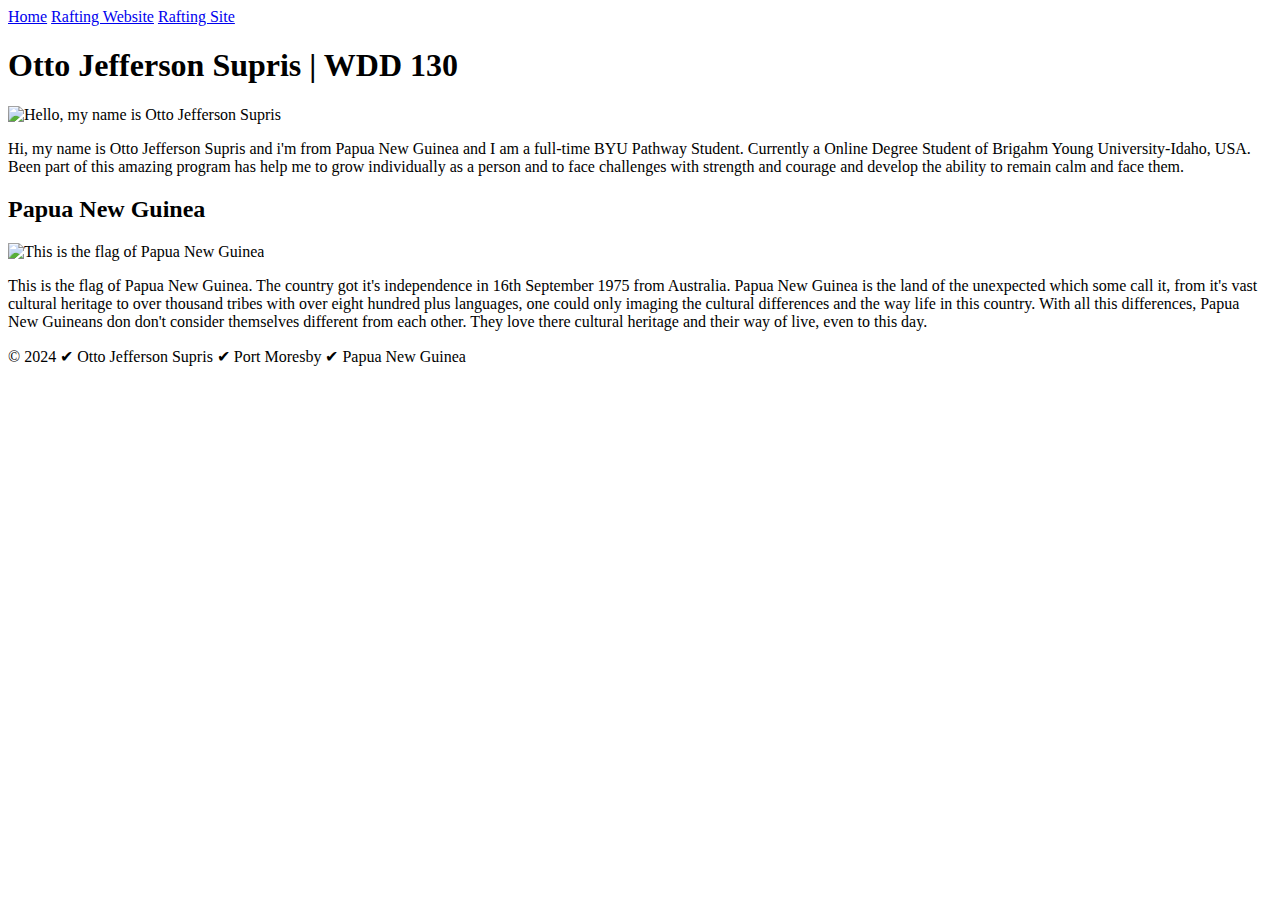
==== week02/index.html @ e5a3f060 "index.html" ====
<!DOCTYPE html>
<html>
<html lang= en"-US">
    <head>
        <link rel="stylesheet" href="styles/styles.css">
        <meta charset="utf-8">
        <meta name= "viewport" content="width=device-width,initial-scale=1.0">
        <title>Otto Jefferson Supris | WDD 130</title>
        <meta name="description" content="This is my homepage and I am currently a BYU Pathway Degree Student of BYU Idaho USA.">
        <meta name="author" content="Otto Jefferson Supris">
    </head>
    <body>
        <header>
            <nav>
                <a href="#">Home</a>
                <a href="wwr/">Rafting Website</a>
                <a href="wwr/">Rafting Site</a>
            </nav>
        </header>
        <main>
            <h1> Otto Jefferson Supris | WDD 130</h1>
            <img src="images/profile.jpg" alt="Hello, my name is Otto Jefferson Supris" width="200">
            <p>Hi, my name is Otto Jefferson Supris and i'm from Papua New Guinea and I am a full-time BYU Pathway Student.
               Currently a Online Degree Student of Brigahm Young University-Idaho, USA.
               Been part of this amazing program has help me to grow individually as a person and to face challenges with strength and courage and develop the ability to
               remain calm and face them.
            </p>
        </main>
        <adside>
            <h2>Papua New Guinea</h2>
            <img src="images/pngflag.jpg" alt=" This is the flag of Papua New Guinea">
            <p>This is the flag of Papua New Guinea. 
                The country got it's independence in 16th September 1975 from Australia. Papua New Guinea is the land of the unexpected
                which some call it, from it's vast cultural heritage to over thousand tribes with over eight hundred plus languages, one could only imaging
                the cultural differences and the way life in this country. With all this differences, Papua New Guineans don
                don't consider themselves different from each other. They love there cultural heritage and their way of live, even to this day.
            </p>
            </adside>
        <footer>
            <p>© 2024 ✔ Otto Jefferson Supris ✔ Port Moresby ✔ Papua New Guinea</p>
        </footer>        
    </body>
</html>
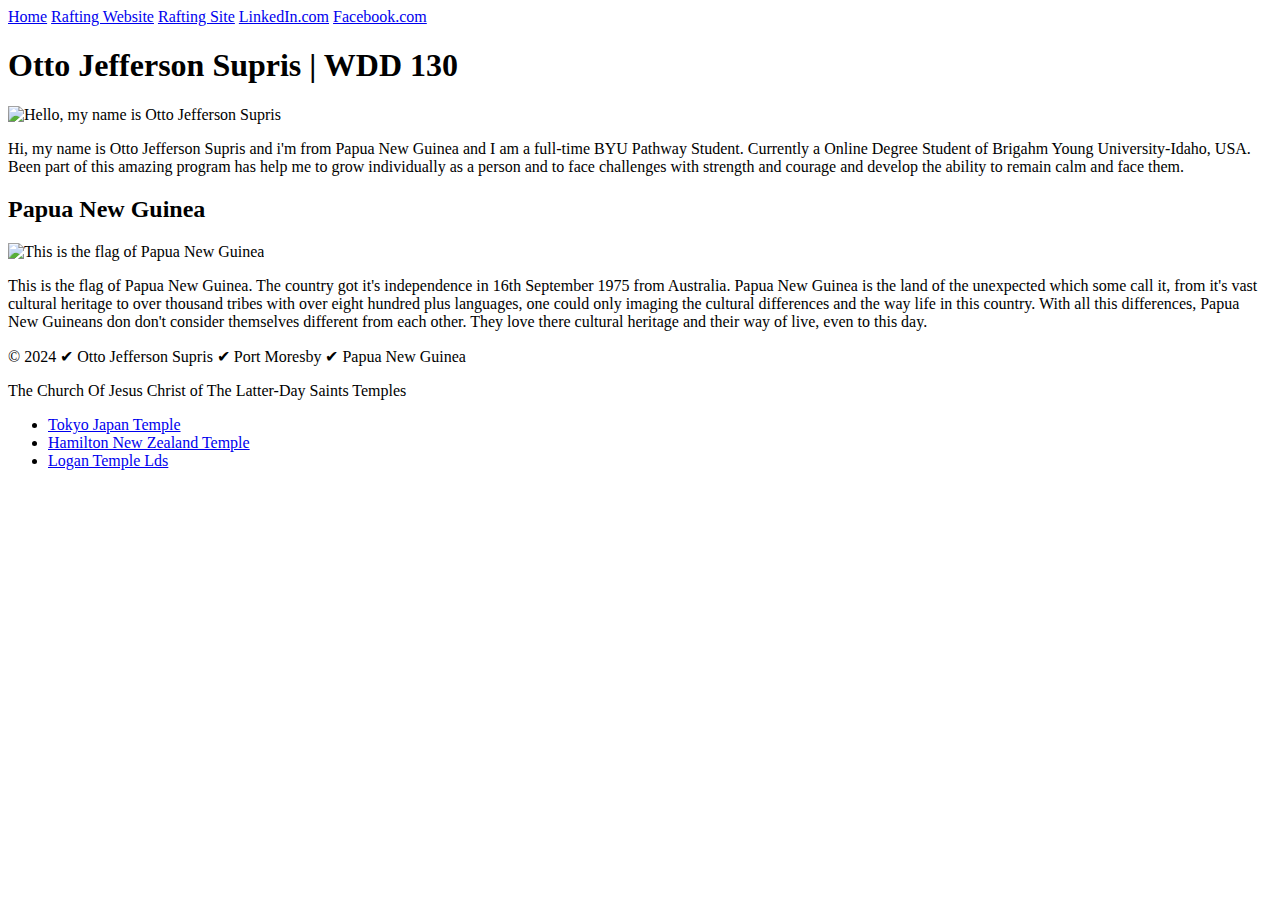
==== commit 7badf2b0: "homepage" ====
--- a/week02/index.html
+++ b/week02/index.html
@@ -2,12 +2,12 @@
 <html>
 <html lang= en"-US">
     <head>
-        <link rel="stylesheet" href="styles/styles.css">
         <meta charset="utf-8">
         <meta name= "viewport" content="width=device-width,initial-scale=1.0">
         <title>Otto Jefferson Supris | WDD 130</title>
         <meta name="description" content="This is my homepage and I am currently a BYU Pathway Degree Student of BYU Idaho USA.">
         <meta name="author" content="Otto Jefferson Supris">
+        <link rel="stylesheet" href="styles/styles.css">
     </head>
     <body>
         <header>
@@ -15,6 +15,8 @@
                 <a href="#">Home</a>
                 <a href="wwr/">Rafting Website</a>
                 <a href="wwr/">Rafting Site</a>
+                <a href="linkedin.com">LinkedIn.com</a>
+                <a href="facebook.com">Facebook.com</a>
             </nav>
         </header>
         <main>
@@ -26,7 +28,7 @@
                remain calm and face them.
             </p>
         </main>
-        <adside>
+        <aside class="box">
             <h2>Papua New Guinea</h2>
             <img src="images/pngflag.jpg" alt=" This is the flag of Papua New Guinea">
             <p>This is the flag of Papua New Guinea. 
@@ -35,9 +37,17 @@
                 the cultural differences and the way life in this country. With all this differences, Papua New Guineans don
                 don't consider themselves different from each other. They love there cultural heritage and their way of live, even to this day.
             </p>
-            </adside>
+            </aside>
         <footer>
             <p>© 2024 ✔ Otto Jefferson Supris ✔ Port Moresby ✔ Papua New Guinea</p>
         </footer>        
     </body>
+    <p>The Church Of Jesus Christ of The Latter-Day Saints Temples</p>
+    <ul class="box">
+        <main>
+            <li><a href="https://www.churchofjesuschrist.org/temples/details/tokyo-japan-temple" target="_blank">Tokyo Japan Temple</a></li>
+            <li><a href="https://www.churchofjesuschrist.org/temples/details/hamilton-new-zealand-temple" target="_blank">Hamilton New Zealand Temple</a></li>   
+            <li><a href="https://www.churchofjesuschrist.org/temples/details/logan-temple-lds" target="_blank">Logan Temple Lds</a></li>
+        </main>
+    </ul>
 </html>